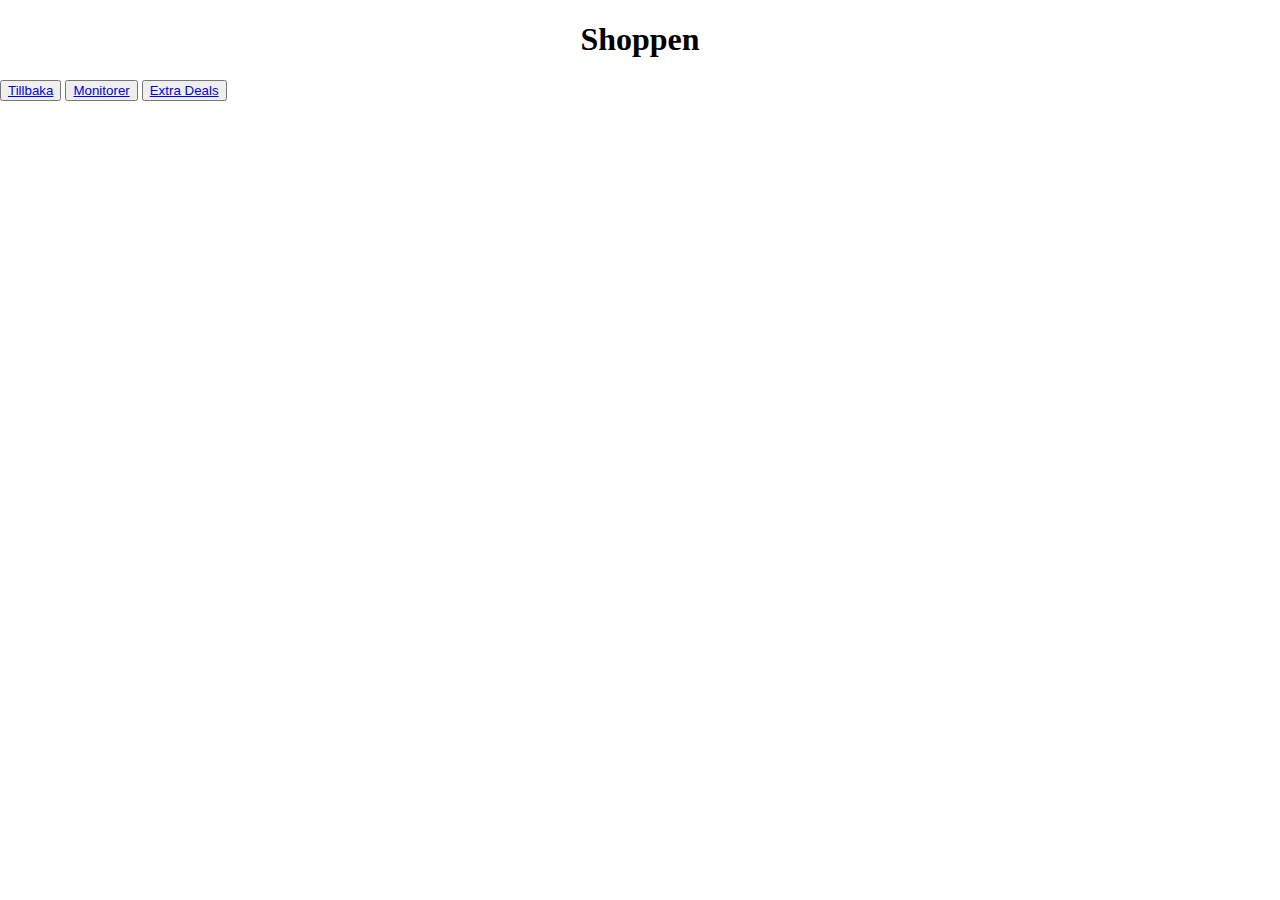
==== shop.html @ d78d3e9a "web_dev projekt 2" ====
<!DOCTYPE html>
<html lang="en">
  <head>
    <meta charset="UTF-8" />
    <meta name="viewport" content="width=device-width, initial-scale=1.0" />
    <title>Shop</title>
    <script defer src="script.js"></script>
    <link rel="stylesheet" href="style.css" />
  </head>
  <body>
    <header>
      <h1>
        <strong> Shoppen </strong>
      </h1>
    </header>
    <main>
      <div class="section_choice">
        <button>
            <a href="./index.html">Tillbaka</a>
        </button>
        <button>
          <a href="./shopSection1.html">Monitorer</a>
        </button>
        <button>
          <a href="./shopSection2.html">Extra Deals</a>
        </button>
      </div>
      <div class="popularProduct"></div>
      <div class="popularExtra"></div>
    </main>
  </body>
</html>
---- style.css ----
/* Mobile Styles läggs i body och läses in som standard*/

body {

    display: flex;
    flex-direction: column;

}

/* Tablet Styles reglerna läses in om bredden */

@media only screen and (min-width: 641px) and (max-width: 1007px) {

    body {
        display: grid;
        grid-template-columns: 1fr 1fr;

    }

}

/* Desktop Styles */

@media only screen and (min-width: 1008px) {

    body {
        display: grid;
        grid-template-columns: 1fr 1fr 1fr 1fr;
        grid-template-rows: 1fr 0.5fr 2fr 0.5fr 2fr 1.5fr;
        margin: 0px;
    }

    /* Main Menu */

    header {
        grid-area: 1/ 1/ 2/ 5;
        display: flex;
        align-items: center;
        justify-content: center;
    }

    .sections {
        grid-area: 2/ 1/ 3/ 5;
        display: flex;
        justify-content: space-evenly;
    }

    .quick_info {
        grid-area: 3/ 3/ 4 / 5;
    }

    .popular_product {
        grid-area: 5/ 1/ 6/ 3;
    }

    footer {
        grid-area: 6/1/7/5;
        display: flex;
        align-items: center;
        justify-content: center;
    }
}
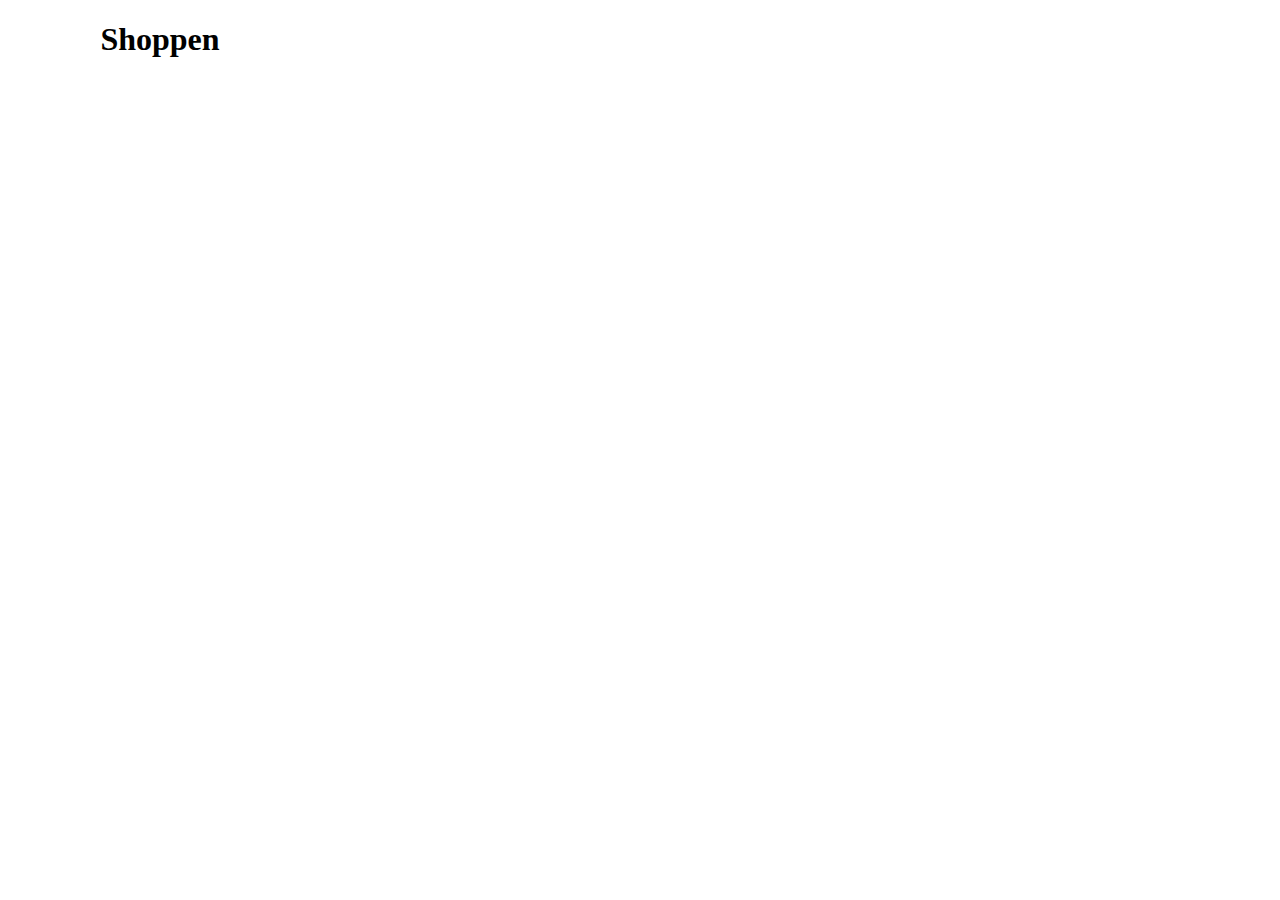
==== commit 59a58821: "Fixar mer på projektet + strular med varukorgen" ====
--- a/shop.html
+++ b/shop.html
@@ -8,25 +8,13 @@
     <link rel="stylesheet" href="style.css" />
   </head>
   <body>
-    <header>
-      <h1>
-        <strong> Shoppen </strong>
-      </h1>
-    </header>
-    <main>
-      <div class="section_choice">
-        <button>
-            <a href="./index.html">Tillbaka</a>
-        </button>
-        <button>
-          <a href="./shopSection1.html">Monitorer</a>
-        </button>
-        <button>
-          <a href="./shopSection2.html">Extra Deals</a>
-        </button>
-      </div>
-      <div class="popularProduct"></div>
-      <div class="popularExtra"></div>
-    </main>
+    <div class="container">
+      <header>
+        <h1>Shoppen</h1>
+        <div class="shopping">
+          
+        </div>
+      </header>
+    </div>
   </body>
-</html>+</html>
--- a/style.css
+++ b/style.css
@@ -1,11 +1,11 @@
 /* Mobile Styles läggs i body och läses in som standard*/
 
 body {
-
     display: flex;
     flex-direction: column;
+}
 
-}
+
 
 /* Tablet Styles reglerna läses in om bredden */
 
@@ -13,10 +13,32 @@
 
     body {
         display: grid;
-        grid-template-columns: 1fr 1fr;
-
+        grid-template-columns: 1fr 2fr;
+        grid-template-rows: 1fr 2fr 2fr 1.5fr;
+        margin: 0px;
     }
 
+    /* Main Menu */
+    header {
+        grid-area: 1 / 1 / 2 / 3;
+        display: flex;
+        align-items: center;
+        justify-content: center;
+    }
+
+    .sections {
+        grid-area: 2 / 1 / 4 / 2;
+        display: flex;
+        flex-direction: column;
+        justify-content: space-evenly;
+    }
+
+    footer {
+        grid-area: 4 / 1 / 5/ 3;
+        display: flex;
+        align-items: center;
+        justify-content: center;
+    }
 }
 
 /* Desktop Styles */
@@ -38,7 +60,7 @@
         align-items: center;
         justify-content: center;
     }
-
+    
     .sections {
         grid-area: 2/ 1/ 3/ 5;
         display: flex;
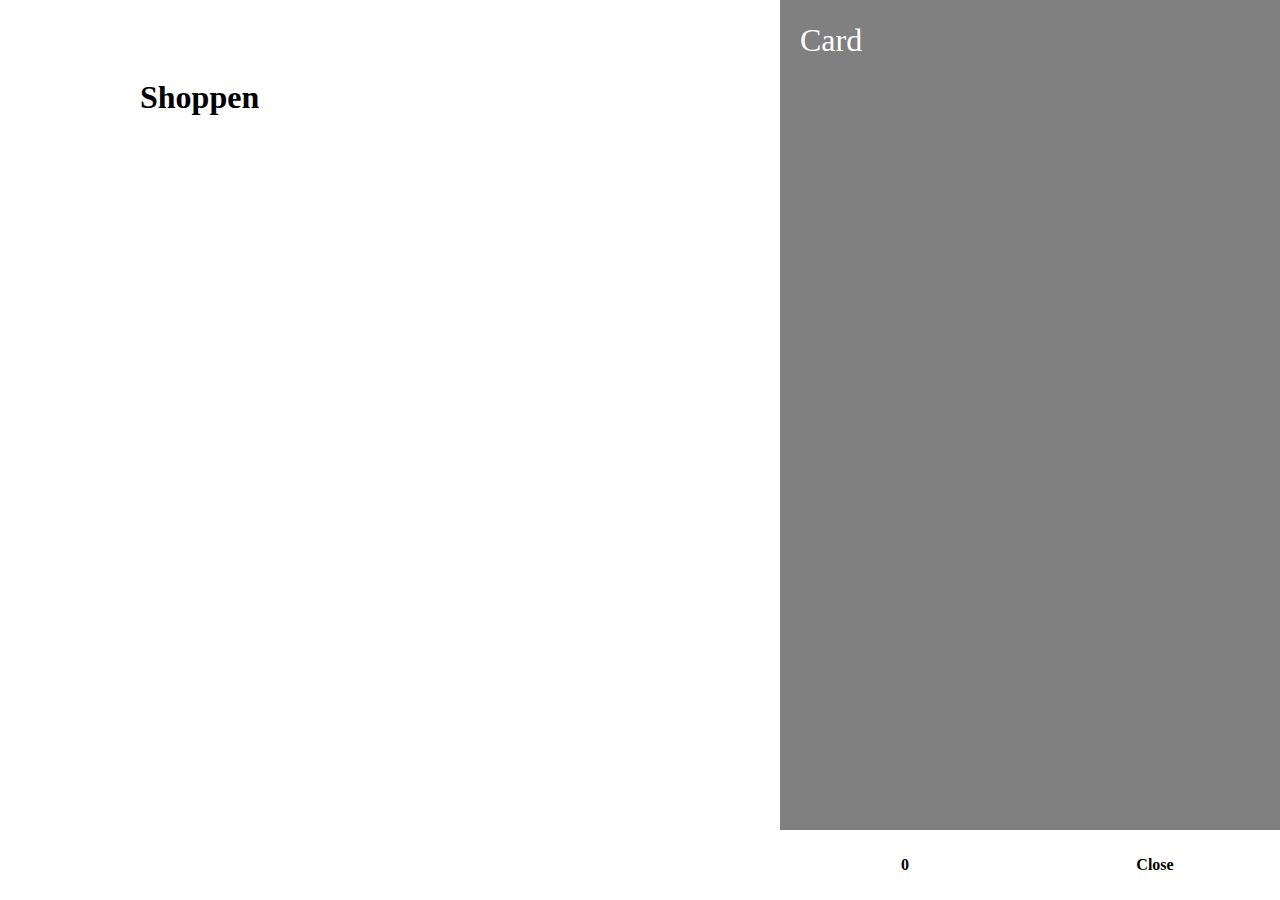
==== commit e5adf441: "update - fixar shoppens start - fixat så att huvudmenyn blir inte förstörd av shoppen" ====
--- a/shop.html
+++ b/shop.html
@@ -7,14 +7,25 @@
     <script defer src="script.js"></script>
     <link rel="stylesheet" href="style.css" />
   </head>
-  <body>
+  <body class="shopmain">
     <div class="container">
       <header>
         <h1>Shoppen</h1>
         <div class="shopping">
-          
+          <img src="/img/shoppingbasket_114841.png" alt="">
+          <span class="quantity">0</span>
         </div>
       </header>
+      <div class="list"></div>
+    </div>
+
+    <div class="card">
+      <h1>Card</h1>
+      <ul class="listcard"></ul>
+      <div class="checkout">
+        <div class="total">0</div>
+        <div class="closeShopping">Close</div>
+      </div>
     </div>
   </body>
 </html>
--- a/style.css
+++ b/style.css
@@ -45,40 +45,123 @@
 
 @media only screen and (min-width: 1008px) {
 
-    body {
+    .home {
         display: grid;
         grid-template-columns: 1fr 1fr 1fr 1fr;
-        grid-template-rows: 1fr 0.5fr 2fr 0.5fr 2fr 1.5fr;
+        grid-template-rows: 1fr 0.5fr 2fr 0.5fr 2fr 1.5fr; 
         margin: 0px;
     }
 
     /* Main Menu */
 
-    header {
+    .home header {
         grid-area: 1/ 1/ 2/ 5;
         display: flex;
         align-items: center;
         justify-content: center;
     }
     
-    .sections {
+    .home .sections {
         grid-area: 2/ 1/ 3/ 5;
         display: flex;
         justify-content: space-evenly;
     }
 
-    .quick_info {
+    .home .quick_info {
         grid-area: 3/ 3/ 4 / 5;
     }
 
-    .popular_product {
+    .home .popular_product {
         grid-area: 5/ 1/ 6/ 3;
     }
 
-    footer {
+    .home footer {
         grid-area: 6/1/7/5;
         display: flex;
         align-items: center;
         justify-content: center;
     }
+
+    /* shopmain */
+
+    .container {
+        width: 1000px;
+        margin: auto;
+        transition: 0.5s;
+    }
+
+    .shopmain header {
+        display: grid;
+        grid-template-columns: 1fr 50px;
+        margin-top: 50px;
+    }
+
+    .shopmain .shopping {
+        position: relative;
+        text-align: right;
+    }
+
+    .shopmain .shopping img {
+        width: 40px;
+    }
+
+    .shopmain .shopping span {
+        background-color: red;
+        border-radius: 50%;
+        display: flex;
+        align-items: center;
+        justify-content: center;
+        color: white;
+        position: absolute;
+        top: -5px;
+        left: 80%;
+        padding: 3px 10px;
+    }
+
+    .list {
+        display: grid;
+        grid-template-columns: repeat(3, 1fr);
+        column-gap: 20px;
+        row-gap: 20px;
+        margin-top: 50px;
+    }
+    
+    .card {
+        position: fixed;
+        top: 0;
+        left: calc(100% - 500px);
+        width: 500px;
+        background-color: gray;
+        height: 100vh;
+        transition: 0.5s;
+    }
+
+    .card h1 {
+        color: white;
+        font-weight: 100;
+        margin: 0;
+        padding: 0 20px;
+        height: 80px;
+        display: flex;
+        align-items: center;
+    }
+
+    .card .checkout {
+        position: absolute;
+        bottom: 0;
+        width: 100%;
+        display: grid;
+        grid-template-columns: repeat(2, 1fr);
+    }
+
+    .card .checkout div {
+        background-color: white;
+        width: 100%;
+        height: 70px;
+        display: flex;
+        justify-content: center;
+        align-items: center;
+        font-weight: bold;
+        cursor: pointer;
+    }
 }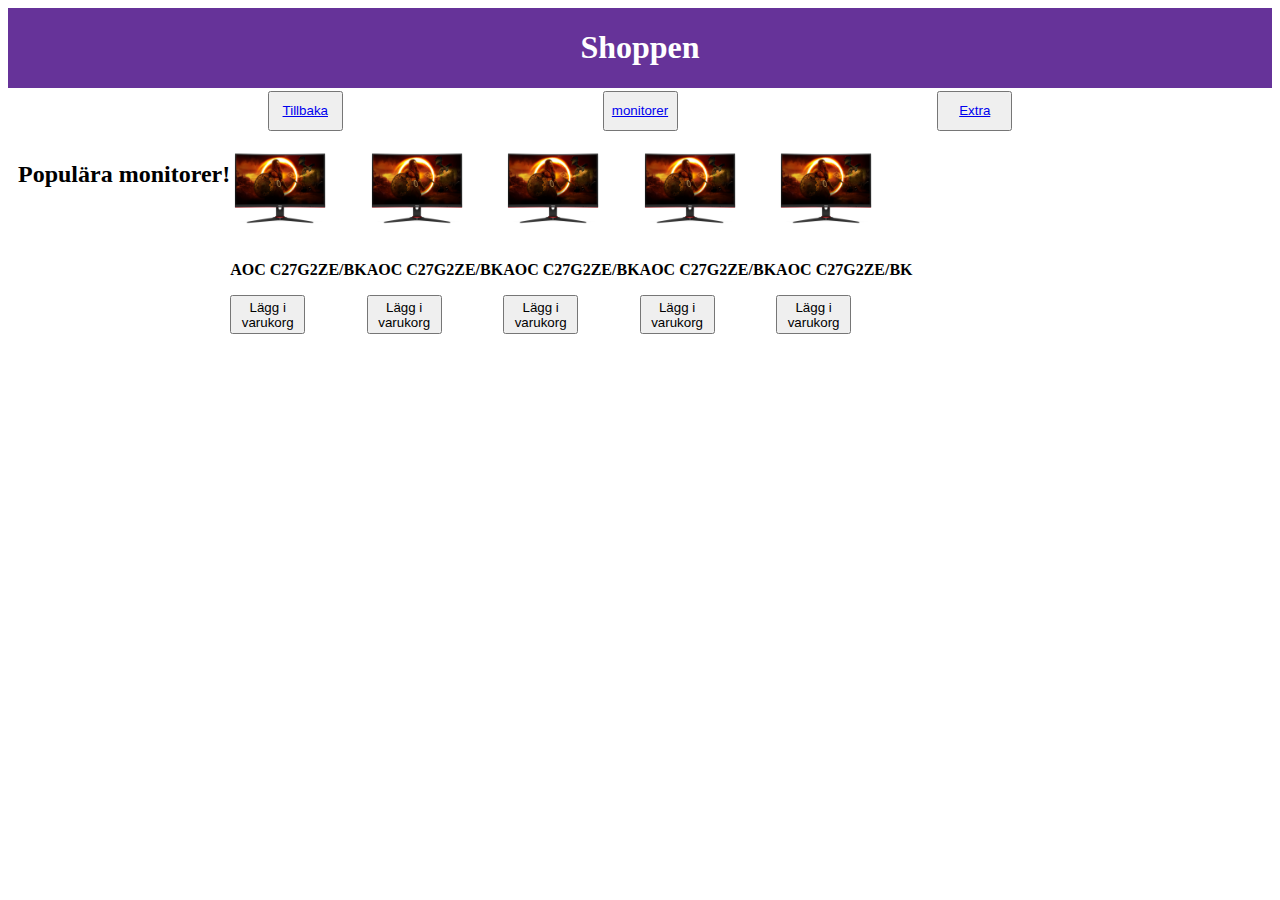
==== commit 26447c50: "Lite extra arbete" ====
--- a/shop.html
+++ b/shop.html
@@ -3,28 +3,79 @@
   <head>
     <meta charset="UTF-8" />
     <meta name="viewport" content="width=device-width, initial-scale=1.0" />
-    <title>Shop</title>
+    <link rel="stylesheet" href="style.css" />
     <script defer src="script.js"></script>
-    <link rel="stylesheet" href="style.css" />
+    <title>Document</title>
   </head>
   <body class="shopmain">
-    <div class="container">
-      <header>
-        <h1>Shoppen</h1>
-        <div class="shopping">
-          <img src="/img/shoppingbasket_114841.png" alt="">
-          <span class="quantity">0</span>
-        </div>
-      </header>
-      <div class="list"></div>
+    <header>
+      <h1>
+        <strong>Shoppen</strong>
+      </h1>
+    </header>
+
+    <div class="choices">
+      <button>
+        <a href="index.html">Tillbaka</a>
+      </button>
+      <button>
+        <a href="shopSection1.html">monitorer</a>
+      </button>
+      <button>
+        <a href="shopSection2.html">Extra</a>
+      </button>
     </div>
-
-    <div class="card">
-      <h1>Card</h1>
-      <ul class="listcard"></ul>
-      <div class="checkout">
-        <div class="total">0</div>
-        <div class="closeShopping">Close</div>
+    
+    <div class="products">
+      <h2>
+        <strong>
+          Populära monitorer!
+        </strong>
+      </h2>
+      <div>
+      <img src="./img/AOC01.webp" alt="" height="100" width="auto">
+      <p>
+        <strong>AOC C27G2ZE/BK</strong>
+      </p>
+      <button onclick="addToCart()">
+        Lägg i varukorg
+      </button>
+      </div>
+      <div>
+      <img src="./img/AOC01.webp" alt="" height="100" width="auto">
+      <p>
+        <strong>AOC C27G2ZE/BK</strong>
+      </p>
+      <button onclick="addToCart()">
+        Lägg i varukorg
+      </button>
+      </div>
+      <div>
+      <img src="./img/AOC01.webp" alt="" height="100" width="auto">
+      <p>
+        <strong>AOC C27G2ZE/BK</strong>
+      </p>
+      <button onclick="addToCart()">
+        Lägg i varukorg
+      </button>
+      </div>
+      <div>
+      <img src="./img/AOC01.webp" alt="" height="100" width="auto">
+      <p>
+        <strong>AOC C27G2ZE/BK</strong>
+      </p>
+      <button onclick="addToCart()">
+        Lägg i varukorg
+      </button>
+      </div>
+      <div>
+      <img src="./img/AOC01.webp" alt="" height="100" width="auto">
+      <p>
+        <strong>AOC C27G2ZE/BK</strong>
+      </p>
+      <button onclick="addToCart()">
+        Lägg i varukorg
+      </button>
       </div>
     </div>
   </body>
--- a/style.css
+++ b/style.css
@@ -3,6 +3,12 @@
 body {
     display: flex;
     flex-direction: column;
+    justify-content: center;
+}
+
+header {
+    display: flex;
+    justify-content: center;
 }
 
 
@@ -48,120 +54,98 @@
     .home {
         display: grid;
         grid-template-columns: 1fr 1fr 1fr 1fr;
-        grid-template-rows: 1fr 0.5fr 2fr 0.5fr 2fr 1.5fr; 
+        grid-template-rows: 1fr 0.5fr 2fr 0.5fr 2fr 1.5fr;
         margin: 0px;
+        background-image: url("./img/cabofibaaaa.webp");
     }
 
     /* Main Menu */
 
-    .home header {
+    header {
         grid-area: 1/ 1/ 2/ 5;
         display: flex;
         align-items: center;
         justify-content: center;
+        background-color: rebeccapurple;
+        color: white;
+        border-bottom: 3px solid white;
     }
-    
-    .home .sections {
+
+    .sections {
         grid-area: 2/ 1/ 3/ 5;
+        display: flex;
+        justify-content: space-evenly;
+        margin-block: 10px;
+    }
+
+    .quick_info {
+        grid-area: 3/ 3/ 4 / 5;
+        border: 3px solid white;
+        border-radius: 25px;
+        padding-inline: 10px;
+        background-color: rebeccapurple;
+        color: white;
+    }
+
+    .quick_info p {
+        font-size: 26px;
+    }
+
+    .popular_product {
+        grid-area: 5/ 1/ 6/ 3;
+        display: flex;
+        flex-direction: column;
+        align-items: center;
+        justify-content: center;
+        margin-block: 20px;
+        border: 3px solid white;
+        border-radius: 10px;
+        background-color: rebeccapurple;
+        color: white;
+    }
+
+    .bigdeal {
+        background-color: white;
+        margin-block: 15px;
+        border: 2px solid white;
+        border-radius: 10px;
+    }
+
+    footer {
+        grid-area: 6/1/7/5;
+        display: flex;
+        align-items: center;
+        justify-content: center;
+        background-color: rebeccapurple;
+        color: white;
+        border-top: 3px solid white;
+    }
+
+    footer p {
+        font-size: 26px;
+    }
+
+    /* buttons */
+    button {
+        width: 75px;
+        height: 39.77px;
+    }
+
+    /* shop main */
+    .shopmain header {
+        grid-area: 1 / 1 / 2 / 5;
+    }
+
+    .choices {
+        grid-area: 2 / 1 / 3 / 5;
         display: flex;
         justify-content: space-evenly;
     }
 
-    .home .quick_info {
-        grid-area: 3/ 3/ 4 / 5;
-    }
-
-    .home .popular_product {
-        grid-area: 5/ 1/ 6/ 3;
-    }
-
-    .home footer {
-        grid-area: 6/1/7/5;
+    .products {
+        grid-area: 3 / 1 / 4 / 5;
         display: flex;
-        align-items: center;
-        justify-content: center;
-    }
-
-    /* shopmain */
-
-    .container {
-        width: 1000px;
-        margin: auto;
-        transition: 0.5s;
-    }
-
-    .shopmain header {
-        display: grid;
-        grid-template-columns: 1fr 50px;
-        margin-top: 50px;
-    }
-
-    .shopmain .shopping {
-        position: relative;
-        text-align: right;
-    }
-
-    .shopmain .shopping img {
-        width: 40px;
-    }
-
-    .shopmain .shopping span {
-        background-color: red;
-        border-radius: 50%;
-        display: flex;
-        align-items: center;
-        justify-content: center;
-        color: white;
-        position: absolute;
-        top: -5px;
-        left: 80%;
-        padding: 3px 10px;
-    }
-
-    .list {
-        display: grid;
-        grid-template-columns: repeat(3, 1fr);
-        column-gap: 20px;
-        row-gap: 20px;
-        margin-top: 50px;
-    }
-    
-    .card {
-        position: fixed;
-        top: 0;
-        left: calc(100% - 500px);
-        width: 500px;
-        background-color: gray;
-        height: 100vh;
-        transition: 0.5s;
-    }
-
-    .card h1 {
-        color: white;
-        font-weight: 100;
-        margin: 0;
-        padding: 0 20px;
-        height: 80px;
-        display: flex;
-        align-items: center;
-    }
-
-    .card .checkout {
-        position: absolute;
-        bottom: 0;
-        width: 100%;
-        display: grid;
-        grid-template-columns: repeat(2, 1fr);
-    }
-
-    .card .checkout div {
-        background-color: white;
-        width: 100%;
-        height: 70px;
-        display: flex;
-        justify-content: center;
-        align-items: center;
-        font-weight: bold;
-        cursor: pointer;
+        flex-direction: row;
+        margin: 10px;
     }
 }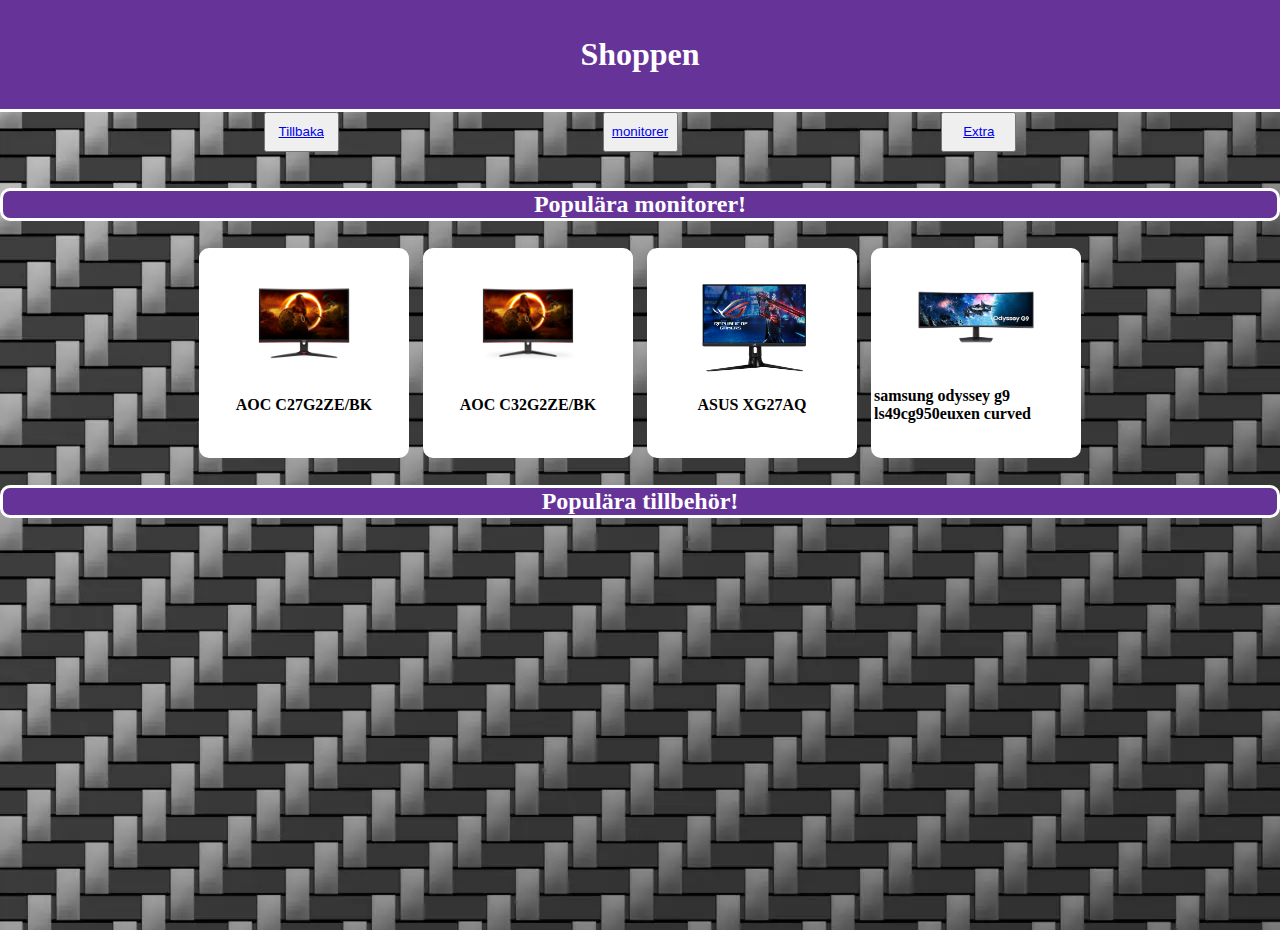
==== commit e392fc99: "bara fortsätter (inget särkillt)" ====
--- a/shop.html
+++ b/shop.html
@@ -26,57 +26,58 @@
       </button>
     </div>
     
+    <h2 class="popular1">
+      <strong>
+        Populära monitorer!
+      </strong>
+    </h2>
+
     <div class="products">
-      <h2>
-        <strong>
-          Populära monitorer!
-        </strong>
-      </h2>
       <div>
-      <img src="./img/AOC01.webp" alt="" height="100" width="auto">
+      <a href="">
+        <img src="./img/AOC01.webp" alt="" height="100" width="auto">
+      </a>
       <p>
         <strong>AOC C27G2ZE/BK</strong>
       </p>
-      <button onclick="addToCart()">
-        Lägg i varukorg
-      </button>
       </div>
       <div>
-      <img src="./img/AOC01.webp" alt="" height="100" width="auto">
+      <a href="">
+        <img src="./img/AOC02.webp" alt="" height="100" width="auto">
+      </a>
       <p>
-        <strong>AOC C27G2ZE/BK</strong>
+        <strong>AOC C32G2ZE/BK</strong>
       </p>
-      <button onclick="addToCart()">
-        Lägg i varukorg
-      </button>
       </div>
       <div>
-      <img src="./img/AOC01.webp" alt="" height="100" width="auto">
+      <a href="">
+        <img src="./img/ASUS01.webp" alt="" height="100" width="auto">
+      </a>
       <p>
-        <strong>AOC C27G2ZE/BK</strong>
+        <strong>ASUS XG27AQ</strong>
       </p>
-      <button onclick="addToCart()">
-        Lägg i varukorg
-      </button>
       </div>
       <div>
-      <img src="./img/AOC01.webp" alt="" height="100" width="auto">
+      <a href="samsung01.html">
+        <img src="./img/Samsung01.webp" alt="" height="100" width="auto">
+      </a>
       <p>
-        <strong>AOC C27G2ZE/BK</strong>
+        <strong>samsung odyssey g9 ls49cg950euxen curved</strong>
       </p>
-      <button onclick="addToCart()">
-        Lägg i varukorg
-      </button>
       </div>
-      <div>
-      <img src="./img/AOC01.webp" alt="" height="100" width="auto">
-      <p>
-        <strong>AOC C27G2ZE/BK</strong>
-      </p>
-      <button onclick="addToCart()">
-        Lägg i varukorg
-      </button>
-      </div>
+    </div>
+    
+    <h2 class="popular2">
+      <strong>
+        Populära tillbehör!
+      </strong>
+    </h2>
+    
+    <div class="products2">
+      <div></div>
+      <div></div>
+      <div></div>
+      <div></div>
     </div>
   </body>
 </html>
--- a/style.css
+++ b/style.css
@@ -1,151 +1,139 @@
-/* Mobile Styles läggs i body och läses in som standard*/
+.home {
+    display: grid;
+    grid-template-columns: 1fr 1fr 1fr 1fr;
+    grid-template-rows: 1fr 0.5fr 2fr 0.5fr 2fr 1.5fr;
+    margin: 0px;
+    background-image: url("./img/cabofibaaaa.webp");
+}
 
-body {
+/* Main Menu */
+
+header {
+    grid-area: 1/ 1/ 2/ 5;
+    display: flex;
+    align-items: center;
+    justify-content: center;
+    background-color: rebeccapurple;
+    color: white;
+    border-bottom: 3px solid white;
+}
+
+.sections {
+    grid-area: 2/ 1/ 3/ 5;
+    display: flex;
+    justify-content: space-evenly;
+    margin-block: 10px;
+}
+
+.quick_info {
+    grid-area: 3/ 3/ 4 / 5;
+    border: 3px solid white;
+    border-radius: 25px;
+    padding-inline: 10px;
+    background-color: rebeccapurple;
+    color: white;
+}
+
+.quick_info p {
+    font-size: 26px;
+}
+
+.popular_product {
+    grid-area: 5/ 1/ 6/ 3;
     display: flex;
     flex-direction: column;
+    align-items: center;
     justify-content: center;
+    margin-block: 20px;
+    border: 3px solid white;
+    border-radius: 10px;
+    background-color: rebeccapurple;
+    color: white;
 }
 
-header {
+.bigdeal {
+    background-color: white;
+    margin-block: 15px;
+    border: 2px solid white;
+    border-radius: 10px;
+}
+
+footer {
+    grid-area: 6/1/7/5;
+    display: flex;
+    align-items: center;
+    justify-content: center;
+    background-color: rebeccapurple;
+    color: white;
+    border-top: 3px solid white;
+}
+
+footer p {
+    font-size: 26px;
+}
+
+/* buttons */
+button {
+    width: 75px;
+    height: 39.77px;
+}
+
+/* shop main */
+.shopmain {
+    display: grid;
+    grid-template-columns: 1fr 1fr 1fr 1fr;
+    grid-template-rows: 1fr 0.5fr 0.5fr 2fr 0.5fr 2fr 1.5fr;
+    margin: 0px;
+    background-image: url("./img/cabofibaaaa.webp");
+}
+
+.shopmain header {
+    grid-area: 1 / 1 / 2 / 5;
+}
+
+.choices {
+    grid-area: 2 / 1 / 3 / 5;
+    display: flex;
+    justify-content: space-evenly;
+}
+
+.popular1 {
+    grid-area: 3 / 1 / 4 / 5;
+    display: flex;
+    align-items: center;
+    justify-content: center;
+    background-color: rebeccapurple;
+    color: white;
+    border: 3px solid white;
+    border-radius: 10px;
+}
+
+.popular2 {
+    grid-area: 5 / 1 / 6 / 5;
+    display: flex;
+    align-items: center;
+    justify-content: center;
+    background-color: rebeccapurple;
+    color: white;
+    border: 3px solid white;
+    border-radius: 10px;
+}
+
+.products {
+    grid-area: 4 / 1 / 5 / 5;
     display: flex;
     justify-content: center;
 }
 
-
-
-/* Tablet Styles reglerna läses in om bredden */
-
-@media only screen and (min-width: 641px) and (max-width: 1007px) {
-
-    body {
-        display: grid;
-        grid-template-columns: 1fr 2fr;
-        grid-template-rows: 1fr 2fr 2fr 1.5fr;
-        margin: 0px;
-    }
-
-    /* Main Menu */
-    header {
-        grid-area: 1 / 1 / 2 / 3;
-        display: flex;
-        align-items: center;
-        justify-content: center;
-    }
-
-    .sections {
-        grid-area: 2 / 1 / 4 / 2;
-        display: flex;
-        flex-direction: column;
-        justify-content: space-evenly;
-    }
-
-    footer {
-        grid-area: 4 / 1 / 5/ 3;
-        display: flex;
-        align-items: center;
-        justify-content: center;
-    }
-}
-
-/* Desktop Styles */
-
-@media only screen and (min-width: 1008px) {
-
-    .home {
-        display: grid;
-        grid-template-columns: 1fr 1fr 1fr 1fr;
-        grid-template-rows: 1fr 0.5fr 2fr 0.5fr 2fr 1.5fr;
-        margin: 0px;
-        background-image: url("./img/cabofibaaaa.webp");
-    }
-
-    /* Main Menu */
-
-    header {
-        grid-area: 1/ 1/ 2/ 5;
-        display: flex;
-        align-items: center;
-        justify-content: center;
-        background-color: rebeccapurple;
-        color: white;
-        border-bottom: 3px solid white;
-    }
-
-    .sections {
-        grid-area: 2/ 1/ 3/ 5;
-        display: flex;
-        justify-content: space-evenly;
-        margin-block: 10px;
-    }
-
-    .quick_info {
-        grid-area: 3/ 3/ 4 / 5;
-        border: 3px solid white;
-        border-radius: 25px;
-        padding-inline: 10px;
-        background-color: rebeccapurple;
-        color: white;
-    }
-
-    .quick_info p {
-        font-size: 26px;
-    }
-
-    .popular_product {
-        grid-area: 5/ 1/ 6/ 3;
-        display: flex;
-        flex-direction: column;
-        align-items: center;
-        justify-content: center;
-        margin-block: 20px;
-        border: 3px solid white;
-        border-radius: 10px;
-        background-color: rebeccapurple;
-        color: white;
-    }
-
-    .bigdeal {
-        background-color: white;
-        margin-block: 15px;
-        border: 2px solid white;
-        border-radius: 10px;
-    }
-
-    footer {
-        grid-area: 6/1/7/5;
-        display: flex;
-        align-items: center;
-        justify-content: center;
-        background-color: rebeccapurple;
-        color: white;
-        border-top: 3px solid white;
-    }
-
-    footer p {
-        font-size: 26px;
-    }
-
-    /* buttons */
-    button {
-        width: 75px;
-        height: 39.77px;
-    }
-
-    /* shop main */
-    .shopmain header {
-        grid-area: 1 / 1 / 2 / 5;
-    }
-
-    .choices {
-        grid-area: 2 / 1 / 3 / 5;
-        display: flex;
-        justify-content: space-evenly;
-    }
-
-    .products {
-        grid-area: 3 / 1 / 4 / 5;
-        display: flex;
-        flex-direction: row;
-        margin: 10px;
-    }
+.products div {
+    background-color: white;
+    display: flex;
+    flex-direction: column;
+    align-items: center;
+    justify-content: center;
+    height: 204px;
+    width: 204px;
+    border: 3px solid white;
+    border-radius: 10px;
+    margin: 7px;
 }